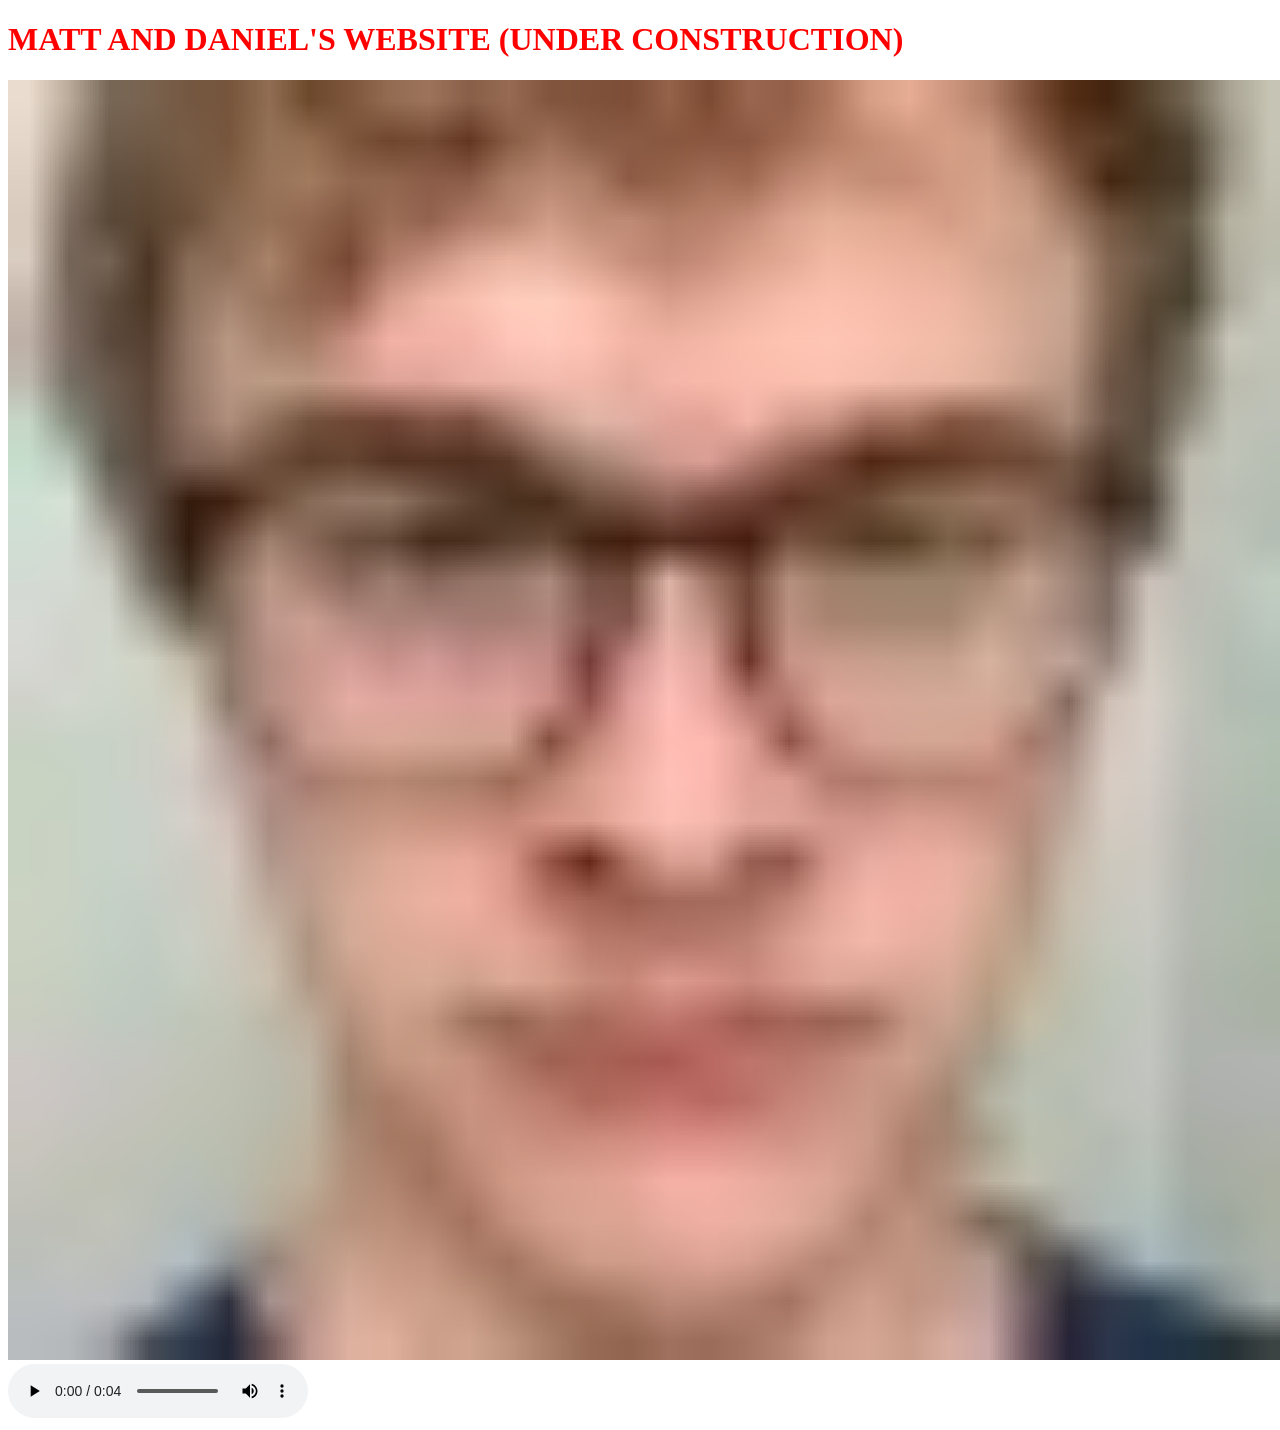
==== index.html @ dc4eab62 "Update index.html" ====
<!DOCTYPE html>
<html>
  <head>
    <meta charset="UTF-8">
    <meta name="viewport" content="width=device-width, initial-scale=1.0">
    <title>MATT AND DANIEL COLLABORATIVE WEBSITE</title>
    <!-- The style.css file allows you to change the look of your web pages.
         If you include the next line in all your web pages, they will all share the same look.
         This makes it easier to make new pages for your site. -->
    <link href="/style.css" rel="stylesheet" type="text/css" media="all">
  </head>
  <body>
    <h1 style="color: red">MATT AND DANIEL'S WEBSITE (UNDER CONSTRUCTION)</h1>
    <img id="matt-pic" src ="1098738230708412556.webp" />
    <audio autoplay loop controls><source src="Under-construction.wav" type="audio/wav">   Your browser does not support the audio tag.</audio>
</html>
---- style.css ----
/* CSS is how you can add style to your website, such as colors, fonts, and positioning of your
   HTML content. To learn how to do something, just try searching Google for questions like
   "how to change link color." */

body {
  background-color: white;
  color: black;
  font-family: Verdana;
}

#matt-pic{
  width: 100vw
  
}
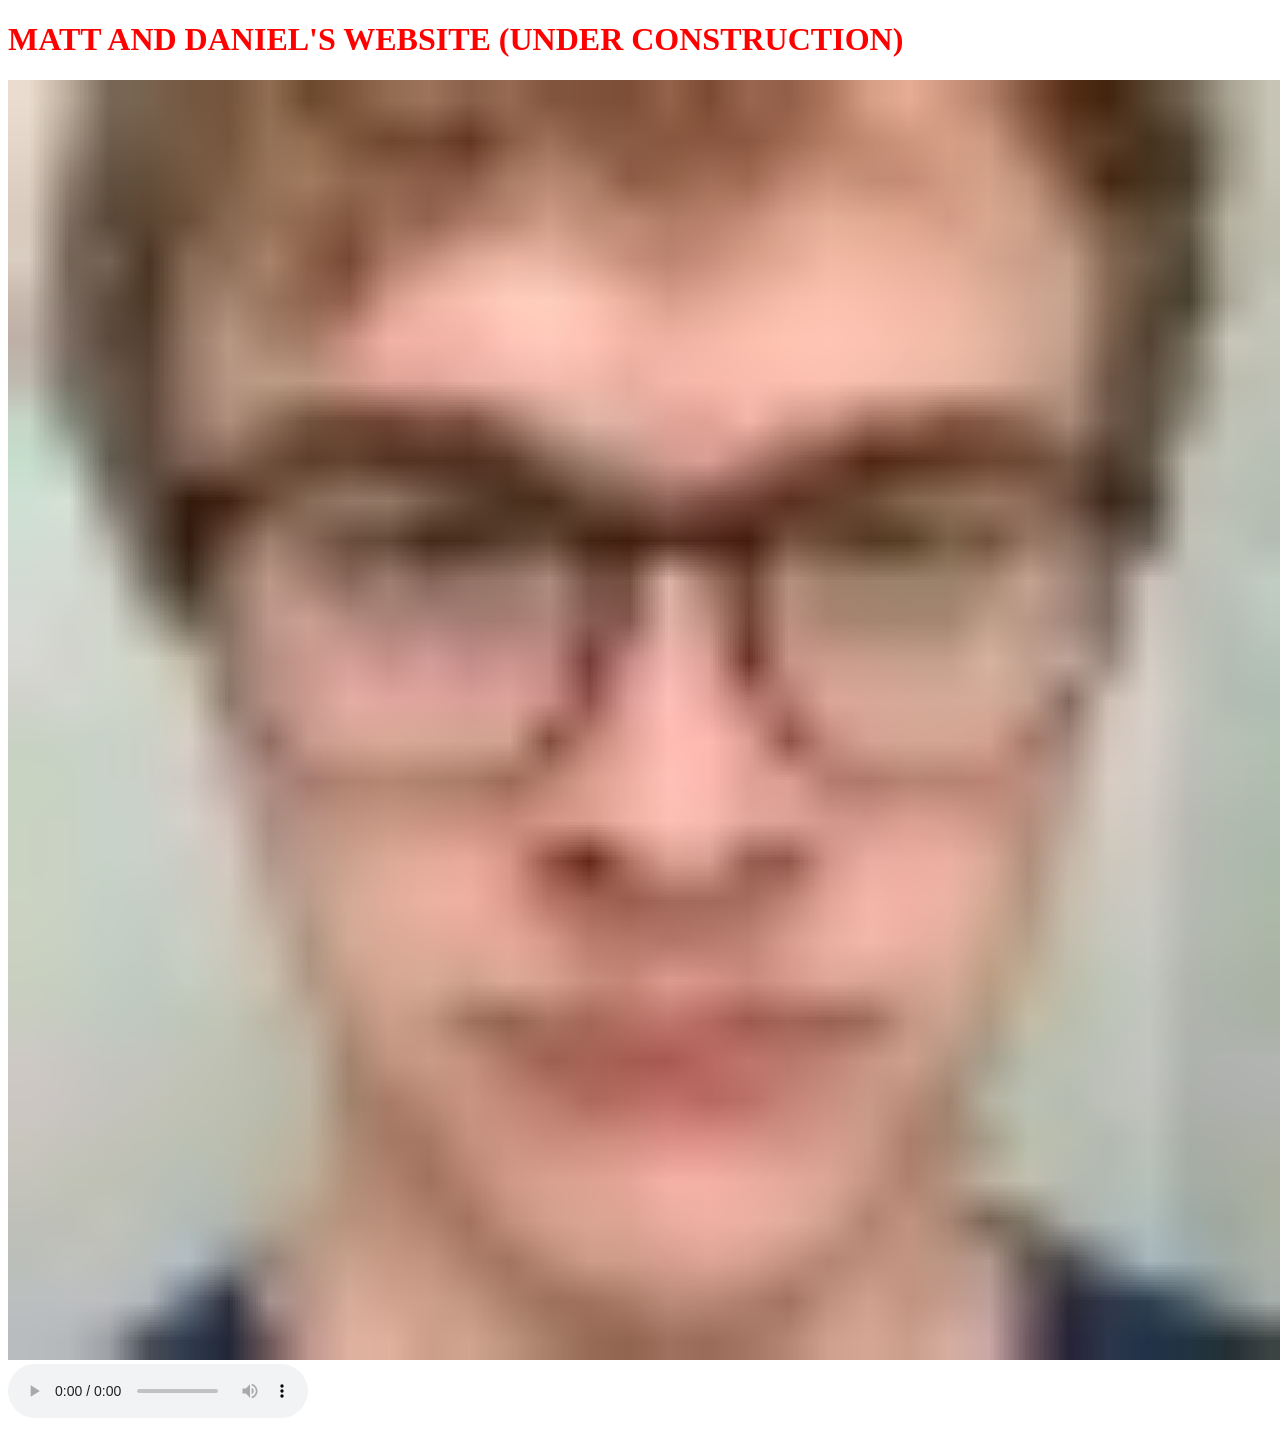
==== commit c193e949: "Update index.html" ====
--- a/index.html
+++ b/index.html
@@ -12,5 +12,5 @@
   <body>
     <h1 style="color: red">MATT AND DANIEL'S WEBSITE (UNDER CONSTRUCTION)</h1>
     <img id="matt-pic" src ="1098738230708412556.webp" />
-    <audio autoplay loop controls><source src="Under-construction.wav" type="audio/wav">   Your browser does not support the audio tag.</audio>
+    <audio autoplay loop controls><source src="https://github.com/danieltli/mattdanielsen/raw/refs/heads/main/Under-construction.wav" type="audio/wav">   Your browser does not support the audio tag.</audio>
 </html>
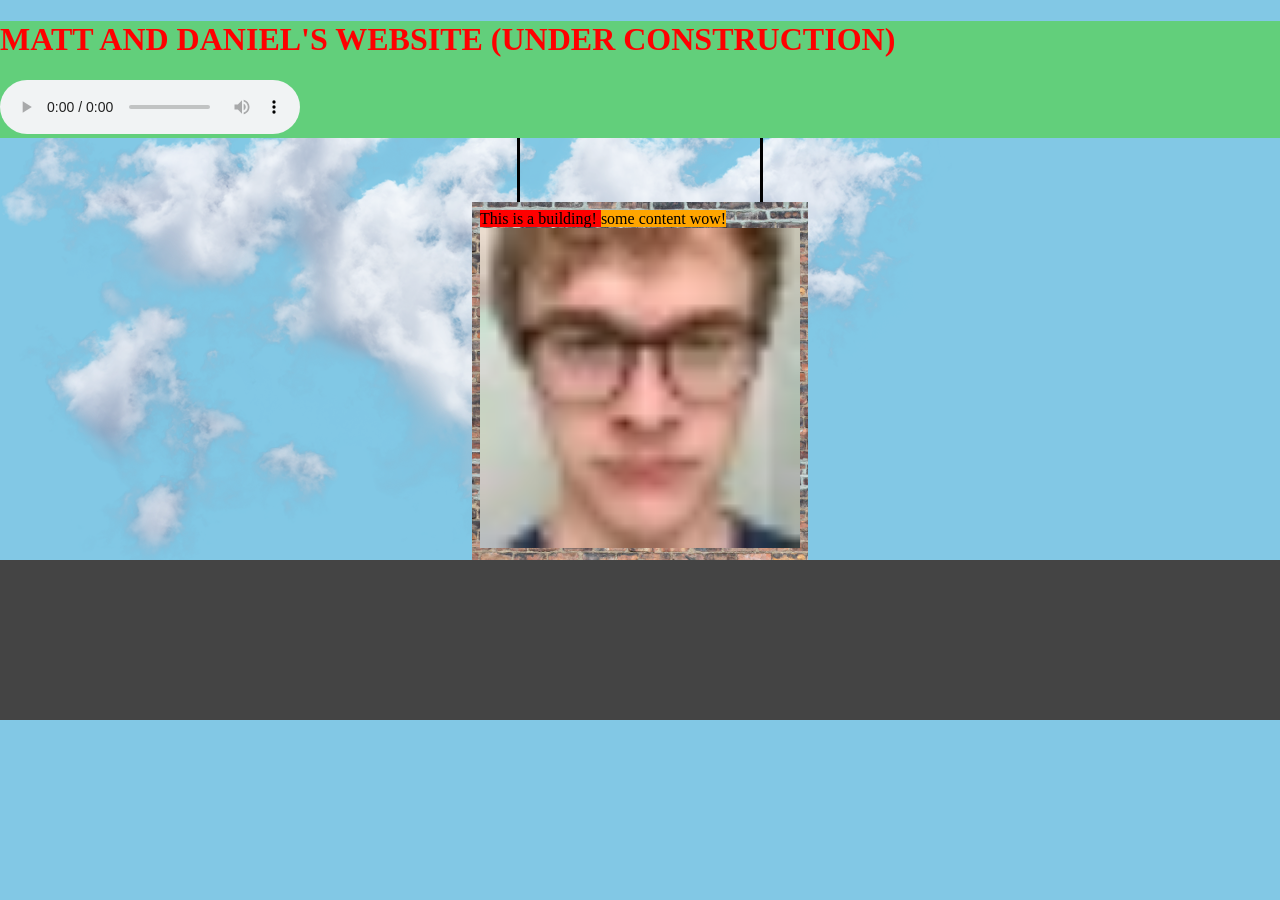
==== commit 20bad5d9: "add pretty background" ====
--- a/index.html
+++ b/index.html
@@ -4,13 +4,23 @@
     <meta charset="UTF-8">
     <meta name="viewport" content="width=device-width, initial-scale=1.0">
     <title>MATT AND DANIEL COLLABORATIVE WEBSITE</title>
-    <!-- The style.css file allows you to change the look of your web pages.
-         If you include the next line in all your web pages, they will all share the same look.
-         This makes it easier to make new pages for your site. -->
     <link href="/style.css" rel="stylesheet" type="text/css" media="all">
   </head>
   <body>
-    <h1 style="color: red">MATT AND DANIEL'S WEBSITE (UNDER CONSTRUCTION)</h1>
-    <img id="matt-pic" src ="1098738230708412556.webp" />
-    <audio autoplay loop controls><source src="https://github.com/danieltli/mattdanielsen/raw/refs/heads/main/Under-construction.wav" type="audio/wav">   Your browser does not support the audio tag.</audio>
+    <div style="position: absolute; z-index: -1; overflow: hidden; width: 100vw">
+      <img src="cloud.png">
+    </div>
+    <header>
+      <h1 style="color: red">MATT AND DANIEL'S WEBSITE (UNDER CONSTRUCTION)</h1>
+      <audio loop controls><source src="https://github.com/danieltli/mattdanielsen/raw/refs/heads/main/Under-construction.wav" type="audio/wav">   Your browser does not support the audio tag.</audio>
+    </header>
+    <div style="width: 100ch; height: 4em; width: calc(var(--building-width) - 10ch); border: solid 2px black; border-width: 0 3px 0 3px; margin: 0 auto;"></div>
+    <main>
+      <p style="background: red; display: inline">
+        This is a building!
+      </p>
+      <div style="display: inline; background: orange;">some content wow!</div>
+      <img src ="1098738230708412556.webp" style="width: 100%;" />
+    </main>
+    <div style="background: rgb(68, 68, 68); height: 20ch;"></div>
 </html>
--- a/style.css
+++ b/style.css
@@ -3,12 +3,23 @@
    "how to change link color." */
 
 body {
-  background-color: white;
-  color: black;
-  font-family: Verdana;
+    background-color: #82c8e5;
+    color: black;
+    font-family: Verdana;
+    margin: 0;
+
+    --building-width: 40ch;
+    box-sizing: border-box;
 }
 
-#matt-pic{
-  width: 100vw
-  
-}+main {
+    background-image: url("brick_texture.jpg");
+    background-size: 50ch;
+    padding: 1ch;
+    margin: 0 auto;
+    width: var(--building-width);
+}
+
+header {
+    background: #62cf7b;
+}
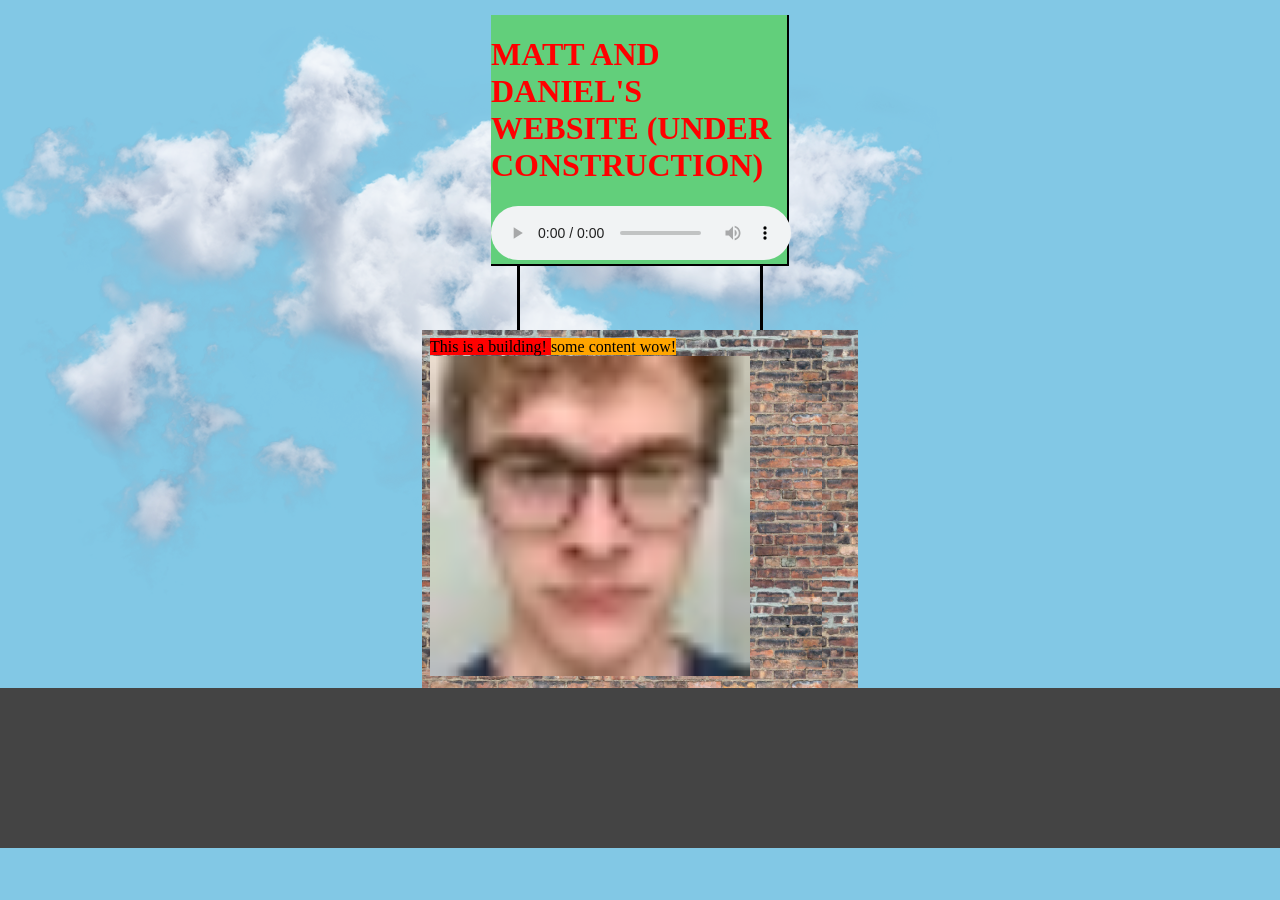
==== commit d3772f15: "omg" ====
--- a/index.html
+++ b/index.html
@@ -10,9 +10,10 @@
     <div style="position: absolute; z-index: -1; overflow: hidden; width: 100vw">
       <img src="cloud.png">
     </div>
-    <header>
+    <div class="main-building">
+    <header class="main-sign">
       <h1 style="color: red">MATT AND DANIEL'S WEBSITE (UNDER CONSTRUCTION)</h1>
-      <audio loop controls><source src="https://github.com/danieltli/mattdanielsen/raw/refs/heads/main/Under-construction.wav" type="audio/wav">   Your browser does not support the audio tag.</audio>
+      <audio loop autoplay controls><source src="https://github.com/danieltli/mattdanielsen/raw/refs/heads/main/WAITING.wav" type="audio/wav">   Your browser does not support the audio tag.</audio>
     </header>
     <div style="width: 100ch; height: 4em; width: calc(var(--building-width) - 10ch); border: solid 2px black; border-width: 0 3px 0 3px; margin: 0 auto;"></div>
     <main>
@@ -22,5 +23,6 @@
       <div style="display: inline; background: orange;">some content wow!</div>
       <img src ="1098738230708412556.webp" style="width: 100%;" />
     </main>
+    </div>
     <div style="background: rgb(68, 68, 68); height: 20ch;"></div>
 </html>
--- a/style.css
+++ b/style.css
@@ -18,8 +18,26 @@
     padding: 1ch;
     margin: 0 auto;
     width: var(--building-width);
+    border-style:double;
+    border-image: url("brick_texture_darkdark.jpg");
+    border-width: 0 100px 0 0;
 }
 
 header {
     background: #62cf7b;
 }
+
+.main-building {
+    display: flex;
+    flex-direction: column;
+    align-items: center;
+    margin-top: 15px;
+}
+.main-sign {
+    width: 37ch;
+    border: 2px solid black;
+    border-width: 0 2px 2px 0;
+
+
+}
+
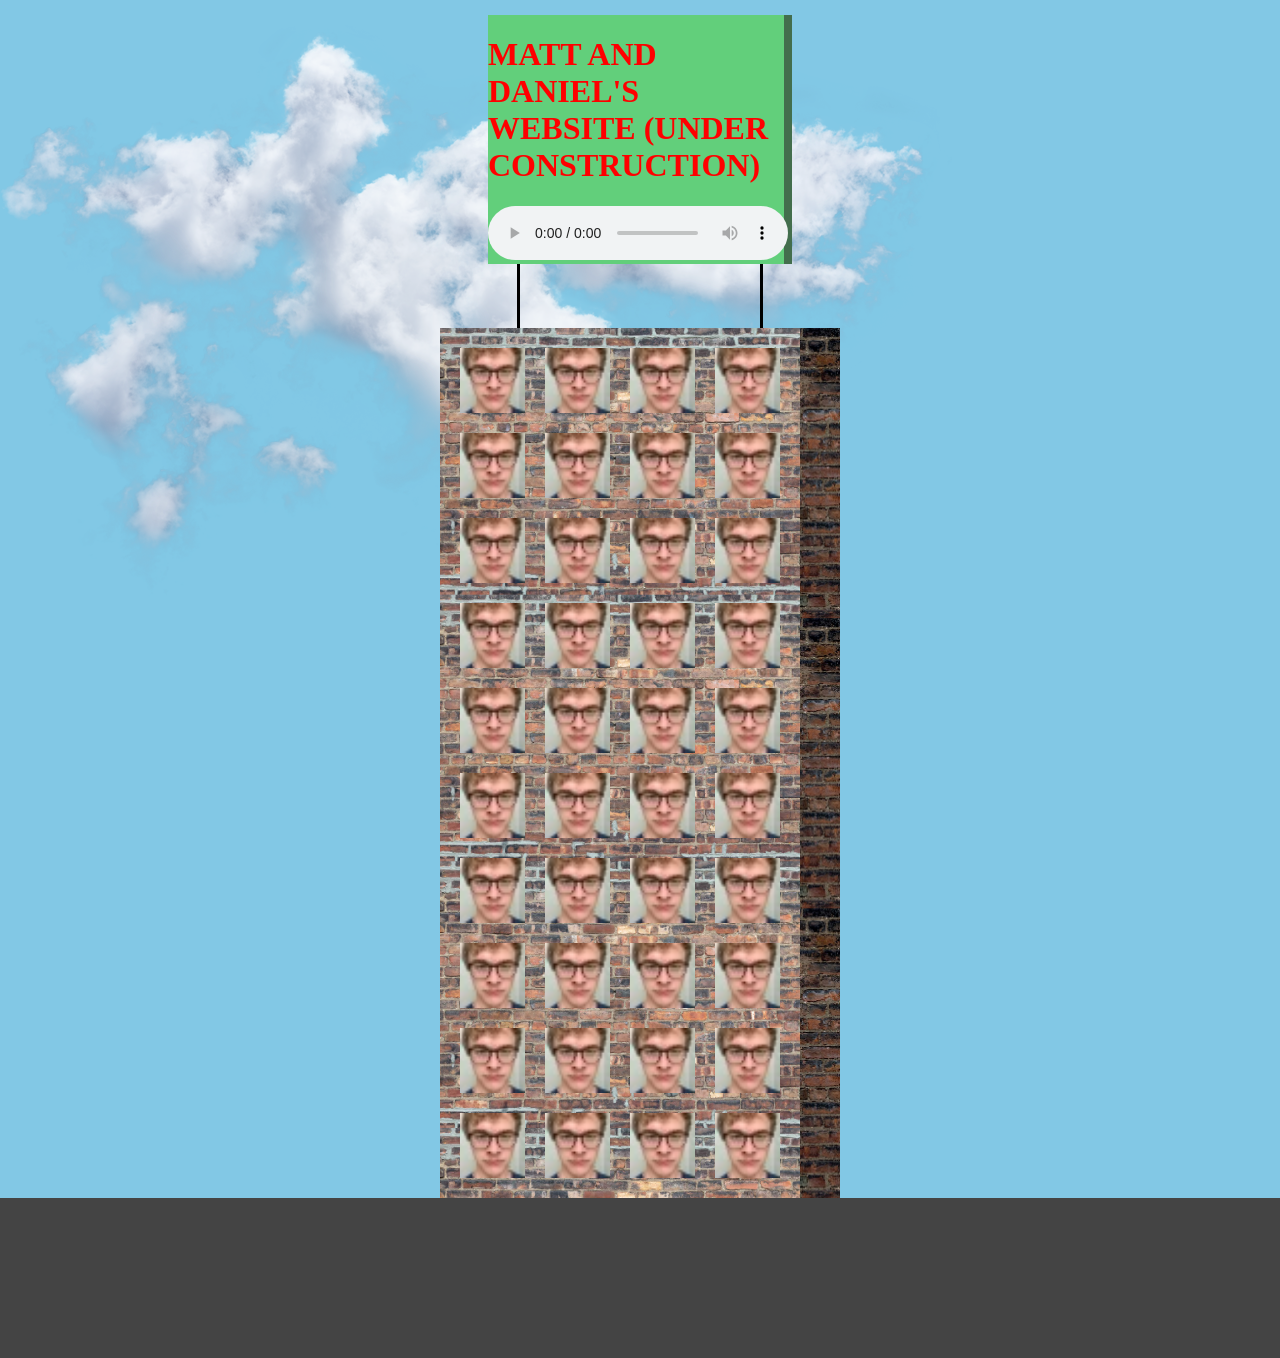
==== commit 43343af7: "maximum occupancy" ====
--- a/index.html
+++ b/index.html
@@ -17,10 +17,45 @@
     </header>
     <div style="width: 100ch; height: 4em; width: calc(var(--building-width) - 10ch); border: solid 2px black; border-width: 0 3px 0 3px; margin: 0 auto;"></div>
     <main>
-      <p style="background: red; display: inline">
-        This is a building!
-      </p>
-      <div style="display: inline; background: orange;">some content wow!</div>
+      <img src ="1098738230708412556.webp" style="width: 100%;" />
+      <img src ="1098738230708412556.webp" style="width: 100%;" />
+      <img src ="1098738230708412556.webp" style="width: 100%;" />
+      <img src ="1098738230708412556.webp" style="width: 100%;" />
+      <img src ="1098738230708412556.webp" style="width: 100%;" />
+      <img src ="1098738230708412556.webp" style="width: 100%;" />
+      <img src ="1098738230708412556.webp" style="width: 100%;" />
+      <img src ="1098738230708412556.webp" style="width: 100%;" />
+      <img src ="1098738230708412556.webp" style="width: 100%;" />
+      <img src ="1098738230708412556.webp" style="width: 100%;" />
+      <img src ="1098738230708412556.webp" style="width: 100%;" />
+      <img src ="1098738230708412556.webp" style="width: 100%;" />
+      <img src ="1098738230708412556.webp" style="width: 100%;" />
+      <img src ="1098738230708412556.webp" style="width: 100%;" />
+      <img src ="1098738230708412556.webp" style="width: 100%;" />
+      <img src ="1098738230708412556.webp" style="width: 100%;" />
+      <img src ="1098738230708412556.webp" style="width: 100%;" />
+      <img src ="1098738230708412556.webp" style="width: 100%;" />
+      <img src ="1098738230708412556.webp" style="width: 100%;" />
+      <img src ="1098738230708412556.webp" style="width: 100%;" />
+      <img src ="1098738230708412556.webp" style="width: 100%;" />
+      <img src ="1098738230708412556.webp" style="width: 100%;" />
+      <img src ="1098738230708412556.webp" style="width: 100%;" />
+      <img src ="1098738230708412556.webp" style="width: 100%;" />
+      <img src ="1098738230708412556.webp" style="width: 100%;" />
+      <img src ="1098738230708412556.webp" style="width: 100%;" />
+      <img src ="1098738230708412556.webp" style="width: 100%;" />
+      <img src ="1098738230708412556.webp" style="width: 100%;" />
+      <img src ="1098738230708412556.webp" style="width: 100%;" />
+      <img src ="1098738230708412556.webp" style="width: 100%;" />
+      <img src ="1098738230708412556.webp" style="width: 100%;" />
+      <img src ="1098738230708412556.webp" style="width: 100%;" />
+      <img src ="1098738230708412556.webp" style="width: 100%;" />
+      <img src ="1098738230708412556.webp" style="width: 100%;" />
+      <img src ="1098738230708412556.webp" style="width: 100%;" />
+      <img src ="1098738230708412556.webp" style="width: 100%;" />
+      <img src ="1098738230708412556.webp" style="width: 100%;" />
+      <img src ="1098738230708412556.webp" style="width: 100%;" />
+      <img src ="1098738230708412556.webp" style="width: 100%;" />
       <img src ="1098738230708412556.webp" style="width: 100%;" />
     </main>
     </div>
--- a/style.css
+++ b/style.css
@@ -18,13 +18,17 @@
     padding: 1ch;
     margin: 0 auto;
     width: var(--building-width);
-    border-style:double;
-    border-image: url("brick_texture_darkdark.jpg");
-    border-width: 0 100px 0 0;
-}
 
-header {
-    background: #62cf7b;
+    border: 100px solid black;
+    border-style: inset;
+    border-image: url("brick_texture_dark.jpg") 8% round;
+    border-width: 0 40px 0 0;
+
+    display: grid;
+    grid-template-columns: repeat(4, 1fr);
+    grid-template-rows: repeat(10, 1fr);
+    gap: 20px;
+    padding: 20px;
 }
 
 .main-building {
@@ -34,10 +38,10 @@
     margin-top: 15px;
 }
 .main-sign {
+    background: #62cf7b;
+
     width: 37ch;
-    border: 2px solid black;
-    border-width: 0 2px 2px 0;
-
-
+    border: 2px solid #436e4d;
+    border-width: 0 8px 0 0;
 }
 
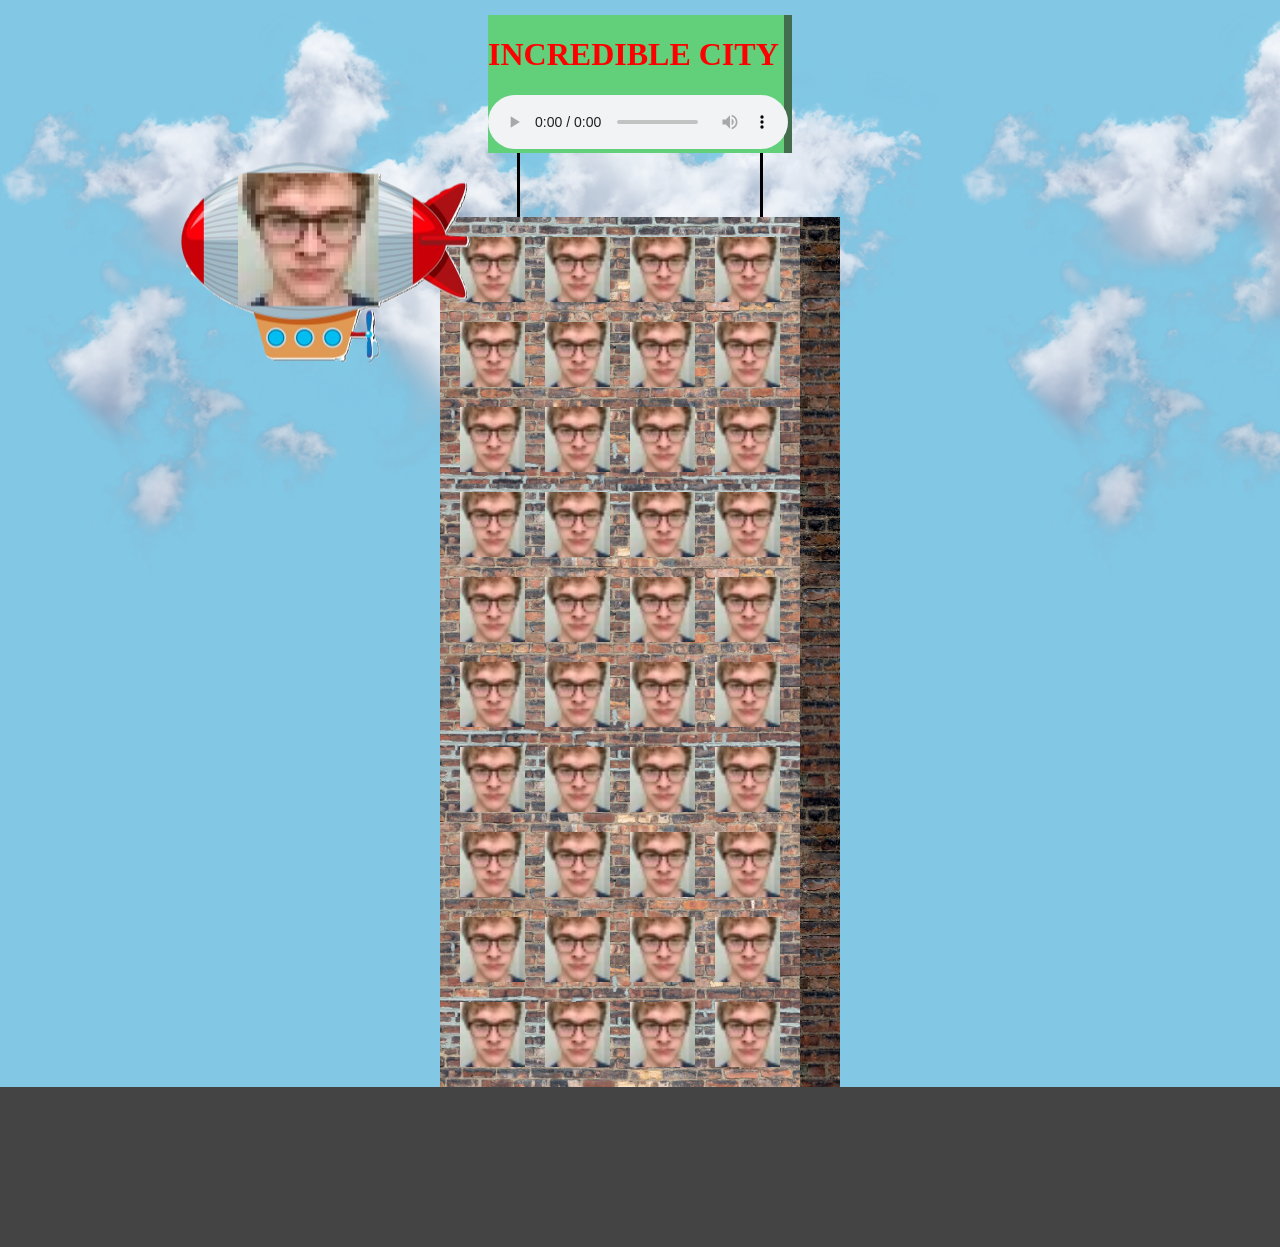
==== commit 9831095f: "added funny" ====
--- a/index.html
+++ b/index.html
@@ -7,12 +7,12 @@
     <link href="/style.css" rel="stylesheet" type="text/css" media="all">
   </head>
   <body>
-    <div style="position: absolute; z-index: -1; overflow: hidden; width: 100vw">
-      <img src="cloud.png">
-    </div>
+    <a class="matt-blimp" href="CasaDeMatt/index.html" > 
+    <img src="mattblimp.png">
+    </a>
     <div class="main-building">
     <header class="main-sign">
-      <h1 style="color: red">MATT AND DANIEL'S WEBSITE (UNDER CONSTRUCTION)</h1>
+      <h1 style="color: red">INCREDIBLE CITY</h1>
       <audio loop autoplay controls><source src="https://github.com/danieltli/mattdanielsen/raw/refs/heads/main/WAITING.wav" type="audio/wav">   Your browser does not support the audio tag.</audio>
     </header>
     <div style="width: 100ch; height: 4em; width: calc(var(--building-width) - 10ch); border: solid 2px black; border-width: 0 3px 0 3px; margin: 0 auto;"></div>
--- a/style.css
+++ b/style.css
@@ -10,6 +10,8 @@
 
     --building-width: 40ch;
     box-sizing: border-box;
+    background-image: url("cloud.png");
+    background-repeat: repeat-x;
 }
 
 main {
@@ -45,3 +47,18 @@
     border-width: 0 8px 0 0;
 }
 
+.matt-blimp img{
+    position: absolute; 
+    z-index: 2;
+    scale: 50%;
+    animation: mattmove 8s infinite;
+    animation-timing-function: linear;
+}
+
+@keyframes mattmove {
+    0% {transform: translateX(0vw)scaleX(-1);}
+    25% {transform: translateX(50vw);}
+    50% {transform: translateX(150vw)  scaleX(-1); z-index: -1 ;}
+    75% {transform: translateX(50vw) ; z-index: -1}
+    100% {transform: translateX(0vw) ;z-index: -1}
+}
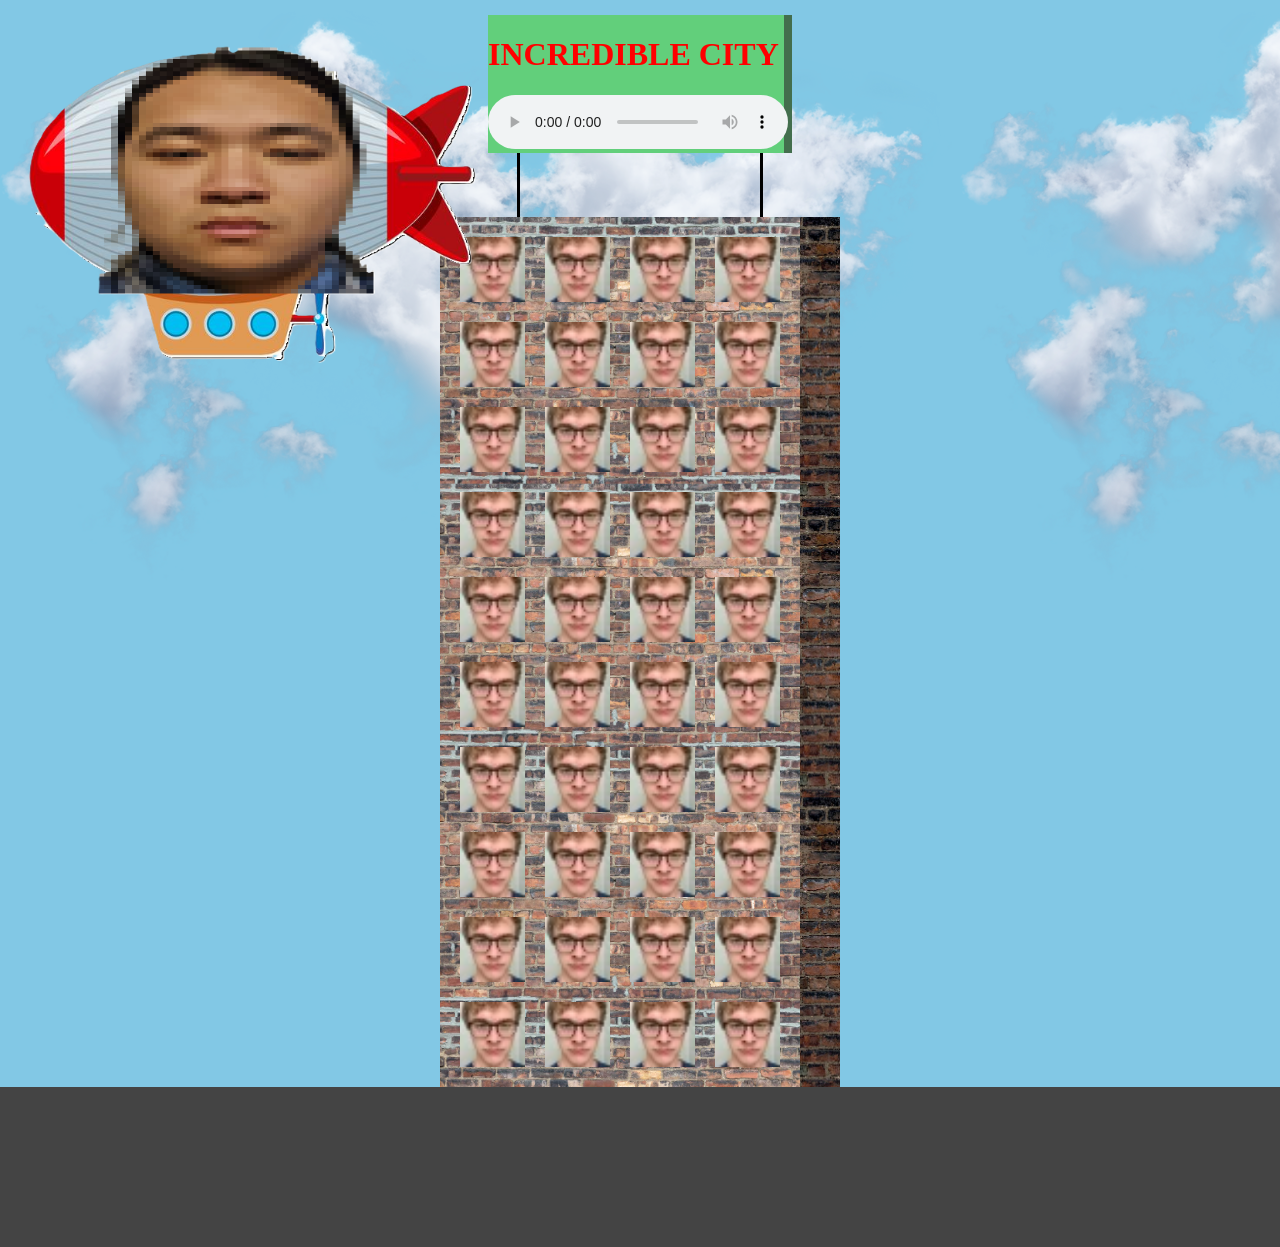
==== commit 2522d9fe: "daniel bliiinmp" ====
--- a/index.html
+++ b/index.html
@@ -7,8 +7,11 @@
     <link href="/style.css" rel="stylesheet" type="text/css" media="all">
   </head>
   <body>
-    <a class="matt-blimp" href="CasaDeMatt/index.html" > 
-    <img src="mattblimp.png">
+    <a class="matt-blimp" href="CasaDeMatt/" >
+        <img src="mattblimp.png">
+    </a>
+    <a class="daniel-blimp" href="lair-daniel/">
+        <img src="dblimp.png">
     </a>
     <div class="main-building">
     <header class="main-sign">
--- a/style.css
+++ b/style.css
@@ -47,18 +47,62 @@
     border-width: 0 8px 0 0;
 }
 
-.matt-blimp img{
-    position: absolute; 
-    z-index: 2;
-    scale: 50%;
+.matt-blimp img {
+    position: absolute;
+    width: 500px;
     animation: mattmove 8s infinite;
     animation-timing-function: linear;
 }
 
+.daniel-blimp img {
+    position: absolute;
+    width: 500px;
+    animation: danielmove 8s infinite;
+    animation-timing-function: linear;
+}
+
 @keyframes mattmove {
-    0% {transform: translateX(0vw)scaleX(-1);}
-    25% {transform: translateX(50vw);}
-    50% {transform: translateX(150vw)  scaleX(-1); z-index: -1 ;}
-    75% {transform: translateX(50vw) ; z-index: -1}
-    100% {transform: translateX(0vw) ;z-index: -1}
-}+    0% {
+        transform: translateX(20vw);
+        z-index: -1;
+    }
+    10% {
+        transform: translateX(20vw) scaleX(-1) translateY(10vh);
+        z-index: 2;
+    }
+    50% {
+        transform: translateX(80vw) scaleX(-1) translateY(10vh);
+        z-index: 2;
+    }
+    60% {
+        transform: translateX(80vw);
+        z-index: -1;
+    }
+    100% {
+        transform: translateX(20vw);
+        z-index: -1;
+    }
+}
+
+@keyframes danielmove {
+    0% {
+        transform: translateX(80vw) scaleX(-1) translateY(10vh);
+        z-index: -1;
+    }
+    10% {
+        transform: translateX(100vw);
+        z-index: -1;
+    }
+    50% {
+        transform: translateX(20vw);
+        z-index: -1;
+    }
+    60% {
+        transform: translateX(20vw) scaleX(-1) translateY(10vh);
+        z-index: 2;
+    }
+    100% {
+        transform: translateX(80vw) scaleX(-1) translateY(10vh);
+        z-index: 2;
+    }
+}
